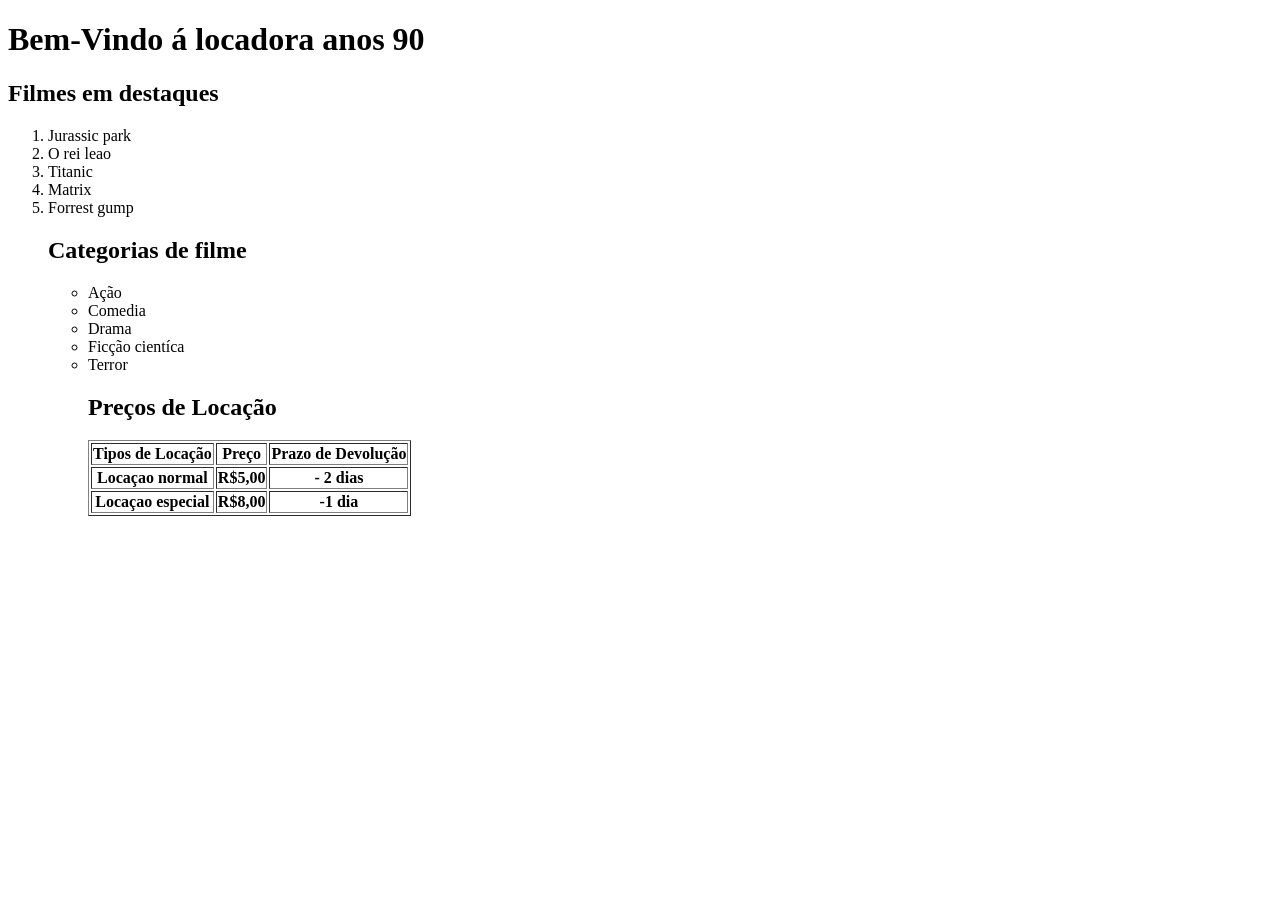
==== programaçao web 1/atividade1/index.html @ 09a0a626 "novo index" ====
<!DOCTYPE html>
<html lang="en">
<head>
    <meta charset="UTF-8">
    <meta name="viewport" content="width=device-width, initial-scale=1.0">
    <title>Locadora anos 90</title>
<head>
<body>
<h1>Bem-Vindo á locadora anos 90</h1>
<h2>Filmes em destaques</h2>
<ol>

<li>Jurassic park</li>
<li>O rei leao </li>
<li>Titanic</li>
<li>Matrix</li>
<li>Forrest gump</li>
<h2>Categorias de filme</h2>
<ul>
    <li>Ação</li>
    <li>Comedia</li>
    <li>Drama</li>
    <li>Ficção cientíca</li>
    <li>Terror</li>
    <h2>Preços de Locação</h2>
    <table border=""
</tr>
    <th>Tipos de Locação</th> <th>Preço</th> <th>Prazo de Devolução</th>
</tr>
<tr>
    <th>Locaçao normal <th>R$5,00 <th>- 2 dias </th>
    <tr>
    </th>
<th>Locaçao especial</th> <th>R$8,00</th> <th>-1 dia</th>
    
<table>
</table> 
</h2></h2>
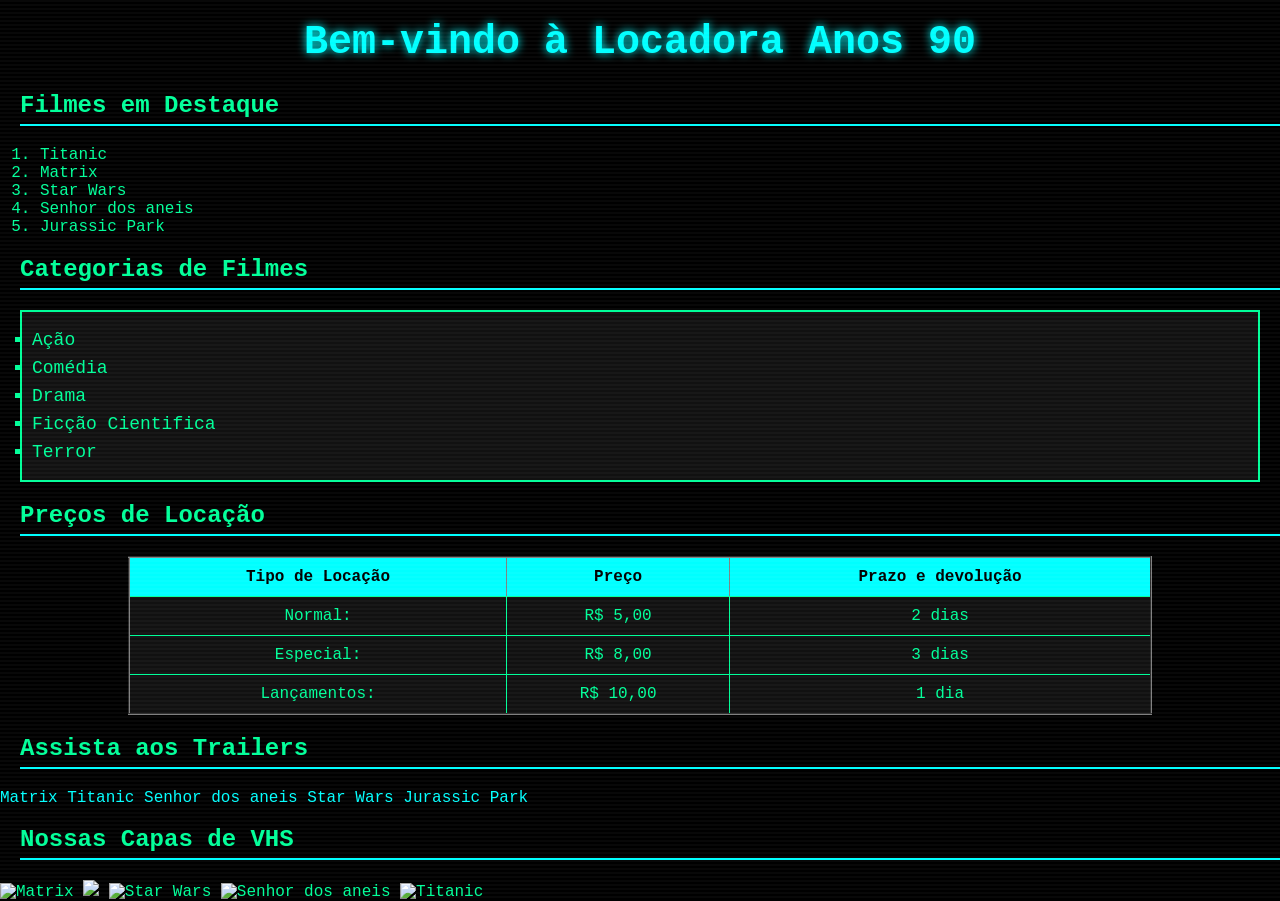
==== commit 722d88a5: "commit inicial" ====
--- a/programaçao web 1/atividade1/index.html
+++ b/programaçao web 1/atividade1/index.html
@@ -3,42 +3,70 @@
 <head>
     <meta charset="UTF-8">
     <meta name="viewport" content="width=device-width, initial-scale=1.0">
-    <title>Locadora anos 90</title>
+    <link rel="stylesheet" href="style.css">
+    <title>Document</title>
+</head>
+<body>
+    <!DOCTYPE html>
+<html>
 <head>
+    <title>Locadora Anos 90</title>
+</head>
 <body>
-<h1>Bem-Vindo á locadora anos 90</h1>
-<h2>Filmes em destaques</h2>
-<ol>
-
-<li>Jurassic park</li>
-<li>O rei leao </li>
-<li>Titanic</li>
-<li>Matrix</li>
-<li>Forrest gump</li>
-<h2>Categorias de filme</h2>
-<ul>
-    <li>Ação</li>
-    <li>Comedia</li>
-    <li>Drama</li>
-    <li>Ficção cientíca</li>
-    <li>Terror</li>
+    <h1>Bem-vindo à Locadora Anos 90</h1>
+    <h2>Filmes em Destaque</h2>
+    <ol>
+        <li>Titanic</li>
+        <li>Matrix</li>
+        <li>Star Wars</li>
+        <li>Senhor dos aneis</li>
+        <li>Jurassic Park</li>
+    </ol>
+    <h2>Categorias de Filmes</h2>
+    <ul>
+        <li>Ação</li>
+        <li>Comédia</li>
+        <li>Drama</li>
+        <li>Ficção Cientifica</li>
+        <li>Terror</li>
+    </ul>
     <h2>Preços de Locação</h2>
-    <table border=""
-</tr>
-    <th>Tipos de Locação</th> <th>Preço</th> <th>Prazo de Devolução</th>
-</tr>
-<tr>
-    <th>Locaçao normal <th>R$5,00 <th>- 2 dias </th>
-    <tr>
-    </th>
-<th>Locaçao especial</th> <th>R$8,00</th> <th>-1 dia</th>
-    
-<table>
-</table> 
-</h2></h2>
-
-
-
-
-
-
+    <table border="2">
+        <tr>
+        <th>Tipo de Locação</th>
+        <th>Preço</th>
+        <th>Prazo e devolução</th>
+        </tr>
+        <tr>
+            <td> Normal:</td>
+            <td>R$ 5,00</td>
+            <td>2 dias</td>
+        </tr>
+        <tr></tr>
+            <td>Especial:</td>
+            <td>R$ 8,00</td>
+            <td>3 dias</td>
+        </tr>
+        <tr>
+            <td>Lançamentos:</td>
+            <td>R$ 10,00</td>
+            <td>1 dia</td>
+        </tr>
+    </table>
+    <h2>Assista aos Trailers</h2>
+    <a href="https://www.youtube.com/watch?v=2KnZac176Hs">Matrix</a>
+    <a href="https://www.youtube.com/watch?v=IH6_CA_ocqY">Titanic</a>
+    <a href="https://www.youtube.com/watch?v=0i86oM1nHjM">Senhor dos aneis</a>
+    <a href="https://www.youtube.com/watch?v=jiRTfUYOHCs">Star Wars</a>
+    <a href="https://www.youtube.com/watch?v=QWBKEmWWL38">Jurassic Park</a>
+    <h2>Nossas Capas de VHS</h2>
+    <img src="https://tse3.mm.bing.net/th/id/OIP.mCr3x90hubrByxx2xp21EwHaLH?rs=1&pid=ImgDetMain&o=7&rm=3" alt="Matrix" height="300">
+    <img src="https://th.bing.com/th/id/R.2b195f303a186a1a7c6e6019de795d3d?rik=K4zSse5N46s0jA&riu=http%3a%2f%2fwww.kylelambert.com%2fgallery%2fjurassic-park%2fimages%2fjurassic-park-poster-by-kyle-lambert.jpg&ehk=dZhdTX6w3T%2fs4QDJnGpmRgRg1dkZrp%2fQtQp3MFNn%2bSc%3d&risl=&pid=ImgRaw&r=0%22 alt="Jurassic Park" height="300">
+    <img src="https://tse4.mm.bing.net/th/id/OIP.Sy85cezvTPlAQ2XmIWErRQHaMM?rs=1&pid=ImgDetMain&o=7&rm=3" alt="Star Wars" height="300">
+    <img src="https://m.media-amazon.com/images/I/91k0NXj1+wL._SL1500_.jpg" alt="Senhor dos aneis" height="300">
+    <img src="https://th.bing.com/th/id/R.75900d9a6c43a87aa285c43013c7570a?rik=wQSf1xjgc1RCqg&pid=ImgRaw&r=0" alt="Titanic" height="300">
+</body>
+</html>
+</body>
+</html>
+ 
--- a/programaçao web 1/atividade1/style.css
+++ b/programaçao web 1/atividade1/style.css
@@ -0,0 +1,122 @@
+h1{
+    color: red;
+}/* =========================
+   ESTILO GERAL DA PÁGINA
+========================= */
+body {
+    background-color: #000; /* fundo preto */
+    color: #00ff99; /* verde neon */
+    font-family: 'Courier New', monospace; /* estilo retrô */
+    margin: 0;
+    padding: 0;
+}
+ 
+/* =========================
+   TÍTULO PRINCIPAL
+========================= */
+h1 {
+    text-align: center;
+    color: #00ffff; /* azul neon */
+    font-size: 40px;
+    margin-top: 20px;
+    text-shadow: 0 0 10px #00ffff; /* brilho neon */
+}
+ 
+/* =========================
+   SUBTÍTULOS
+========================= */
+h2 {
+    color: #00ff99;
+    border-bottom: 2px solid #00ffff;
+    padding-bottom: 5px;
+    margin-left: 20px;
+}
+ 
+/* =========================
+   LISTA DE FILMES
+========================= */
+ul {
+    list-style-type: square;
+    margin: 20px;
+    padding: 10px;
+    background-color: #111;
+    border: 2px solid #00ff99;
+}
+ 
+ul li {
+    margin: 8px 0;
+    font-size: 18px;
+}
+ 
+/* =========================
+   TABELA DE PREÇOS
+========================= */
+table {
+    width: 80%;
+    margin: 20px auto;
+    border-collapse: collapse;
+    background-color: #111;
+}
+ 
+th {
+    background-color: #00ffff;
+    color: black;
+    padding: 10px;
+}
+ 
+td {
+    border: 1px solid #00ff99;
+    padding: 10px;
+    text-align: center;
+}
+ 
+/* =========================
+   LINKS
+========================= */
+a {
+    color: #00ffff;
+    text-decoration: none;
+}
+ 
+a:hover {
+    color: #00ff99;
+    text-shadow: 0 0 5px #00ff99;
+}
+ 
+/* =========================
+   CAIXAS / SEÇÕES
+========================= */
+.container {
+    margin: 20px;
+    padding: 15px;
+    border: 2px solid #00ffff;
+    background-color: #0a0a0a;
+    box-shadow: 0 0 10px #00ffff;
+}
+ 
+/* =========================
+   EFEITO VHS (DESAFIO EXTRA)
+========================= */
+body::after {
+    content: "";
+    position: fixed;
+    top: 0;
+    left: 0;
+    width: 100%;
+    height: 100%;
+    background: repeating-linear-gradient(
+        to bottom,
+        rgba(255,255,255,0.03),
+        rgba(255,255,255,0.03) 2px,
+        transparent 2px,
+        transparent 4px
+    );
+    pointer-events: none;
+}
+ 
+/* =========================
+   ESPAÇAMENTO GERAL
+========================= */
+p {
+    margin: 15px 20px;
+    line-height: 1.6;
